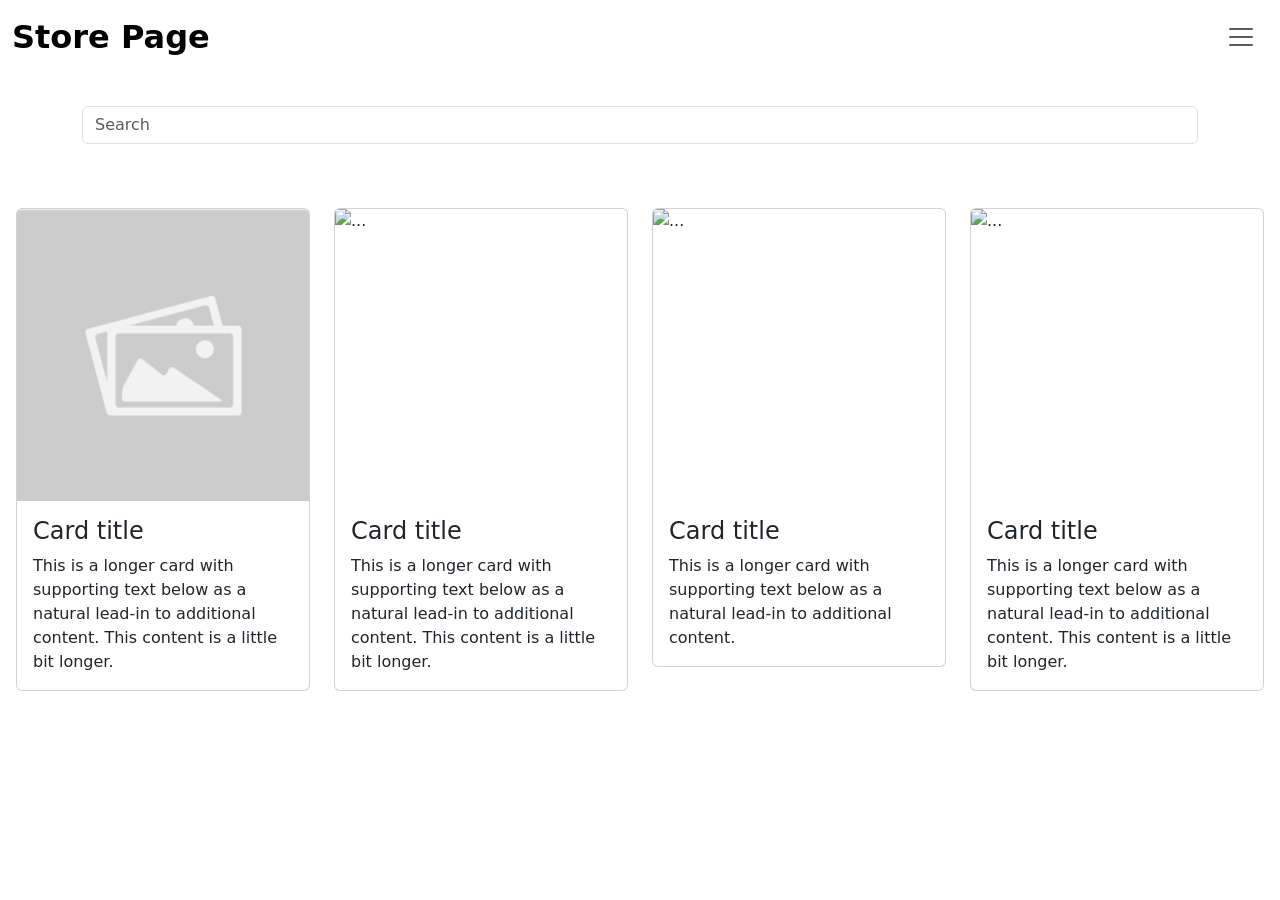
==== search.html @ 8807e026 "created frontend skeleton" ====
<!DOCTYPE html>
<html lang="en">

<head>
    <meta charset="UTF-8">
    <meta name="viewport" content="width=device-width, initial-scale=1.0">
    <title>Store Page</title>

    <!-- Bootstrap -->
    <link href="https://cdn.jsdelivr.net/npm/bootstrap@5.3.8/dist/css/bootstrap.min.css" rel="stylesheet"
        integrity="sha384-sRIl4kxILFvY47J16cr9ZwB07vP4J8+LH7qKQnuqkuIAvNWLzeN8tE5YBujZqJLB" crossorigin="anonymous">
    <!-- Styling -->
    <link href="styles/style.css" rel="stylesheet">
    <link href="styles/search.css" rel="stylesheet">
</head>

<body>
    <!-- navbar / header -->
    <nav class="navbar lg:navbar-expand bg-1 fg-2">
        <div class="container-fluid">
            <a class="navbar-brand" href="index.html" id="storeName">Store Page</a>
            <button class="btn-icon navbar-toggler" type="button" data-bs-toggle="drawer"
                data-bs-target="#navbarNavMenu" aria-controls="navbarNavMenu" aria-expanded="false"
                aria-label="Toggle navigation">
                <span class="navbar-toggler-icon" aria-hidden="true"></span>
            </button>
            <dialog class="drawer drawer-end" tabindex="-1" id="navbarNavMenu" aria-labelledby="navbarNavMenuLabel">
                <div class="drawer-header">
                    <h5 class="drawer-title" id="navbarNavMenuLabel">Menu</h5>
                    <button type="button" class="btn-close" data-bs-dismiss="drawer" aria-label="Close"></button>
                </div>
                <div class="drawer-body">
                    <ul class="navbar-nav">
                        <li class="nav-item">
                            <a class="nav-link active" aria-current="page" href="#">Home</a>
                        </li>
                        <li class="nav-item">
                            <a class="nav-link" href="#">Features</a>
                        </li>
                        <li class="nav-item">
                            <a class="nav-link" href="#">Pricing</a>
                        </li>
                        <li class="nav-item">
                            <button class="nav-link" type="button" data-bs-toggle="menu" aria-expanded="false">
                                Menu link
                            </button>
                            <div class="menu">
                                <a class="menu-item" href="#">Action</a>
                                <a class="menu-item" href="#">Another action</a>
                                <a class="menu-item" href="#">Something else here</a>
                            </div>
                        </li>
                    </ul>
                </div>
            </dialog>
        </div>
    </nav>

    <!-- search bar -->
    <div class="container" id="searchContainer">
        <div class="row">
            <div class="form-field">
                <input type="search" class="form-control" id="fieldText" placeholder="Search">
            </div>
        </div>
    </div>

    <!-- cards -->
    <div class="row g-4" id="cards-container">
        <div class="col col-6 col-sm-4 col-lg-3">
            <div class="card">
                <img src="[data-uri]" class="card-img-top" alt="...">
                <div class="card-body">
                    <h4 class="card-title">Card title</h4>
                    <p class="card-text">This is a longer card with supporting text below as a natural lead-in to
                        additional content. This content is a little bit longer.</p>
                </div>
            </div>
        </div>
        <div class="col col-6 col-sm-4 col-lg-3">
            <div class="card">
                <img src="https://encrypted-tbn0.gstatic.com/images?q=tbn:ANd9GcShrlhoZUPFN7jDh7IZB0v_zE_wIcwI7BEqWxffW8V86A&s=10" class="card-img-top" alt="...">
                <div class="card-body">
                    <h4 class="card-title">Card title</h4>
                    <p class="card-text">This is a longer card with supporting text below as a natural lead-in to
                        additional content. This content is a little bit longer.</p>
                </div>
            </div>
        </div>
        <div class="col col-6 col-sm-4 col-lg-3">
            <div class="card">
                <img src="https://encrypted-tbn0.gstatic.com/images?q=tbn:ANd9GcRi610N4OxeniCecCr4F5_M_e0DoukBvathpM-T-iT_sQ&s=10" class="card-img-top" alt="...">
                <div class="card-body">
                    <h4 class="card-title">Card title</h4>
                    <p class="card-text">This is a longer card with supporting text below as a natural lead-in to
                        additional content.</p>
                </div>
            </div>
        </div>
        <div class="col col-6 col-sm-4 col-lg-3">
            <div class="card">
                <img src="https://encrypted-tbn0.gstatic.com/images?q=tbn:ANd9GcQvW2jXorDcuGUNTFpAegqf0X6FfCi7FLF4WpZ4oyrwqA&s=10" class="card-img-top" alt="...">
                <div class="card-body">
                    <h4 class="card-title">Card title</h4>
                    <p class="card-text">This is a longer card with supporting text below as a natural lead-in to
                        additional content. This content is a little bit longer.</p>
                </div>
            </div>
        </div>
    </div>

    <!-- Bootstrap -->
    <script src="https://cdn.jsdelivr.net/npm/bootstrap@5.3.8/dist/js/bootstrap.bundle.min.js"
        integrity="sha384-FKyoEForCGlyvwx9Hj09JcYn3nv7wiPVlz7YYwJrWVcXK/BmnVDxM+D2scQbITxI"
        crossorigin="anonymous"></script>
</body>

</html>
---- styles/style.css ----
.btn-icon {
    border: none;
}

#searchContainer {
    margin-top: 2rem;
}

#storeName {
    font-size: 2rem;
    font-weight: bold;
}
---- styles/search.css ----
#cards-container .card-img {
  aspect-ratio: 4 / 3;
  width: 100%;
  object-fit: cover;
}

#searchContainer{
    margin-bottom: 3rem;
}

.card-img-top {
      aspect-ratio: 1 / 1;
  width: 100%;
  object-fit: cover;
}

#cards-container{
    padding: 1rem;    
}
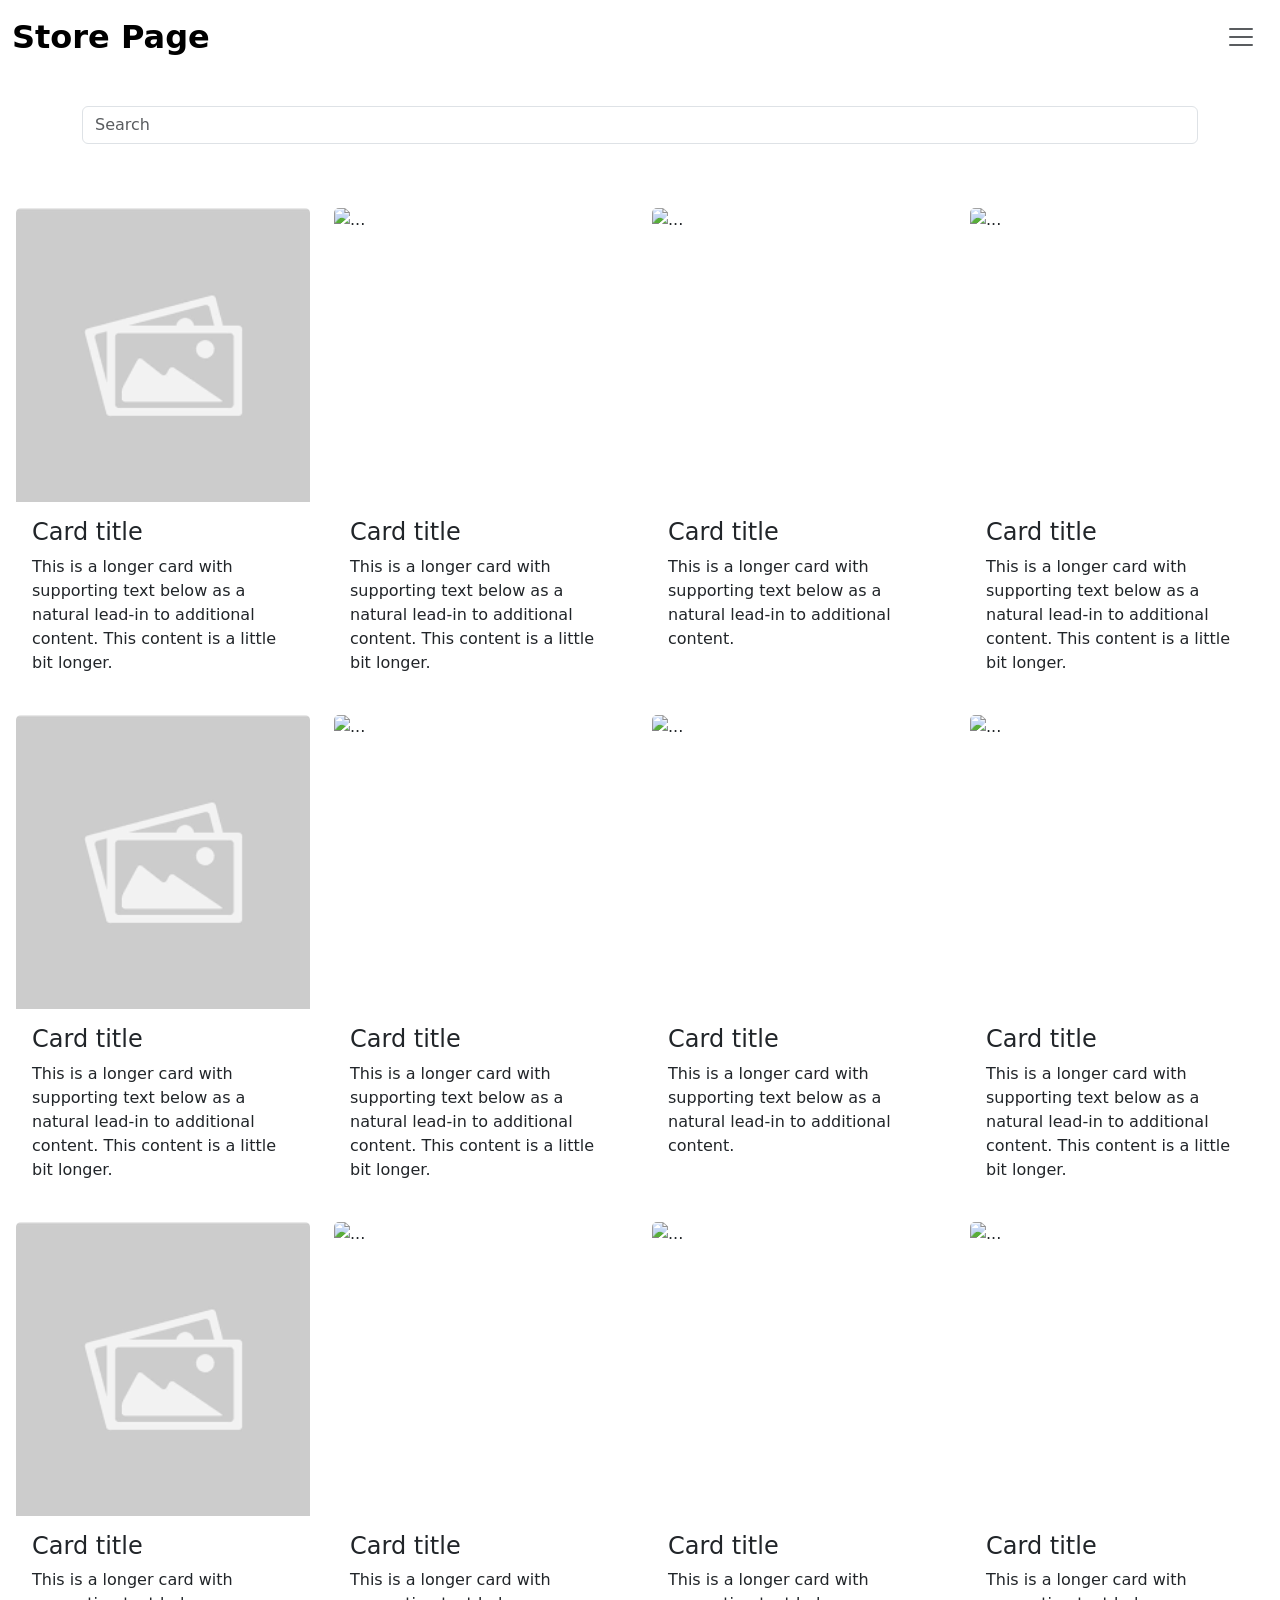
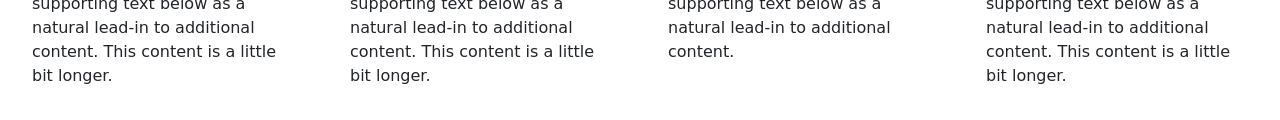
==== commit 00f96dac: "Added images" ====
--- a/search.html
+++ b/search.html
@@ -1,118 +1,309 @@
-<!DOCTYPE html>
+<!doctype html>
 <html lang="en">
-
-<head>
-    <meta charset="UTF-8">
-    <meta name="viewport" content="width=device-width, initial-scale=1.0">
+  <head>
+    <meta charset="UTF-8" />
+    <meta name="viewport" content="width=device-width, initial-scale=1.0" />
     <title>Store Page</title>
 
     <!-- Bootstrap -->
-    <link href="https://cdn.jsdelivr.net/npm/bootstrap@5.3.8/dist/css/bootstrap.min.css" rel="stylesheet"
-        integrity="sha384-sRIl4kxILFvY47J16cr9ZwB07vP4J8+LH7qKQnuqkuIAvNWLzeN8tE5YBujZqJLB" crossorigin="anonymous">
+    <link
+      href="https://cdn.jsdelivr.net/npm/bootstrap@5.3.8/dist/css/bootstrap.min.css"
+      rel="stylesheet"
+      integrity="sha384-sRIl4kxILFvY47J16cr9ZwB07vP4J8+LH7qKQnuqkuIAvNWLzeN8tE5YBujZqJLB"
+      crossorigin="anonymous"
+    />
     <!-- Styling -->
-    <link href="styles/style.css" rel="stylesheet">
-    <link href="styles/search.css" rel="stylesheet">
-</head>
-
-<body>
+    <link href="styles/style.css" rel="stylesheet" />
+    <link href="styles/search.css" rel="stylesheet" />
+  </head>
+
+  <body>
     <!-- navbar / header -->
     <nav class="navbar lg:navbar-expand bg-1 fg-2">
-        <div class="container-fluid">
-            <a class="navbar-brand" href="index.html" id="storeName">Store Page</a>
-            <button class="btn-icon navbar-toggler" type="button" data-bs-toggle="drawer"
-                data-bs-target="#navbarNavMenu" aria-controls="navbarNavMenu" aria-expanded="false"
-                aria-label="Toggle navigation">
-                <span class="navbar-toggler-icon" aria-hidden="true"></span>
-            </button>
-            <dialog class="drawer drawer-end" tabindex="-1" id="navbarNavMenu" aria-labelledby="navbarNavMenuLabel">
-                <div class="drawer-header">
-                    <h5 class="drawer-title" id="navbarNavMenuLabel">Menu</h5>
-                    <button type="button" class="btn-close" data-bs-dismiss="drawer" aria-label="Close"></button>
+      <div class="container-fluid">
+        <a class="navbar-brand" href="index.html" id="storeName">Store Page</a>
+        <button
+          class="btn-icon navbar-toggler"
+          type="button"
+          data-bs-toggle="drawer"
+          data-bs-target="#navbarNavMenu"
+          aria-controls="navbarNavMenu"
+          aria-expanded="false"
+          aria-label="Toggle navigation"
+        >
+          <span class="navbar-toggler-icon" aria-hidden="true"></span>
+        </button>
+        <dialog
+          class="drawer drawer-end"
+          tabindex="-1"
+          id="navbarNavMenu"
+          aria-labelledby="navbarNavMenuLabel"
+        >
+          <div class="drawer-header">
+            <h5 class="drawer-title" id="navbarNavMenuLabel">Menu</h5>
+            <button
+              type="button"
+              class="btn-close"
+              data-bs-dismiss="drawer"
+              aria-label="Close"
+            ></button>
+          </div>
+          <div class="drawer-body">
+            <ul class="navbar-nav">
+              <li class="nav-item">
+                <a class="nav-link active" aria-current="page" href="#">Home</a>
+              </li>
+              <li class="nav-item">
+                <a class="nav-link" href="#">Features</a>
+              </li>
+              <li class="nav-item">
+                <a class="nav-link" href="#">Pricing</a>
+              </li>
+              <li class="nav-item">
+                <button
+                  class="nav-link"
+                  type="button"
+                  data-bs-toggle="menu"
+                  aria-expanded="false"
+                >
+                  Menu link
+                </button>
+                <div class="menu">
+                  <a class="menu-item" href="#">Action</a>
+                  <a class="menu-item" href="#">Another action</a>
+                  <a class="menu-item" href="#">Something else here</a>
                 </div>
-                <div class="drawer-body">
-                    <ul class="navbar-nav">
-                        <li class="nav-item">
-                            <a class="nav-link active" aria-current="page" href="#">Home</a>
-                        </li>
-                        <li class="nav-item">
-                            <a class="nav-link" href="#">Features</a>
-                        </li>
-                        <li class="nav-item">
-                            <a class="nav-link" href="#">Pricing</a>
-                        </li>
-                        <li class="nav-item">
-                            <button class="nav-link" type="button" data-bs-toggle="menu" aria-expanded="false">
-                                Menu link
-                            </button>
-                            <div class="menu">
-                                <a class="menu-item" href="#">Action</a>
-                                <a class="menu-item" href="#">Another action</a>
-                                <a class="menu-item" href="#">Something else here</a>
-                            </div>
-                        </li>
-                    </ul>
-                </div>
-            </dialog>
-        </div>
+              </li>
+            </ul>
+          </div>
+        </dialog>
+      </div>
     </nav>
 
     <!-- search bar -->
     <div class="container" id="searchContainer">
-        <div class="row">
-            <div class="form-field">
-                <input type="search" class="form-control" id="fieldText" placeholder="Search">
-            </div>
-        </div>
+      <div class="row">
+        <div class="form-field">
+          <input
+            type="search"
+            class="form-control"
+            id="fieldText"
+            placeholder="Search"
+          />
+        </div>
+      </div>
     </div>
 
     <!-- cards -->
     <div class="row g-4" id="cards-container">
-        <div class="col col-6 col-sm-4 col-lg-3">
-            <div class="card">
-                <img src="[data-uri]" class="card-img-top" alt="...">
-                <div class="card-body">
-                    <h4 class="card-title">Card title</h4>
-                    <p class="card-text">This is a longer card with supporting text below as a natural lead-in to
-                        additional content. This content is a little bit longer.</p>
-                </div>
-            </div>
-        </div>
-        <div class="col col-6 col-sm-4 col-lg-3">
-            <div class="card">
-                <img src="https://encrypted-tbn0.gstatic.com/images?q=tbn:ANd9GcShrlhoZUPFN7jDh7IZB0v_zE_wIcwI7BEqWxffW8V86A&s=10" class="card-img-top" alt="...">
-                <div class="card-body">
-                    <h4 class="card-title">Card title</h4>
-                    <p class="card-text">This is a longer card with supporting text below as a natural lead-in to
-                        additional content. This content is a little bit longer.</p>
-                </div>
-            </div>
-        </div>
-        <div class="col col-6 col-sm-4 col-lg-3">
-            <div class="card">
-                <img src="https://encrypted-tbn0.gstatic.com/images?q=tbn:ANd9GcRi610N4OxeniCecCr4F5_M_e0DoukBvathpM-T-iT_sQ&s=10" class="card-img-top" alt="...">
-                <div class="card-body">
-                    <h4 class="card-title">Card title</h4>
-                    <p class="card-text">This is a longer card with supporting text below as a natural lead-in to
-                        additional content.</p>
-                </div>
-            </div>
-        </div>
-        <div class="col col-6 col-sm-4 col-lg-3">
-            <div class="card">
-                <img src="https://encrypted-tbn0.gstatic.com/images?q=tbn:ANd9GcQvW2jXorDcuGUNTFpAegqf0X6FfCi7FLF4WpZ4oyrwqA&s=10" class="card-img-top" alt="...">
-                <div class="card-body">
-                    <h4 class="card-title">Card title</h4>
-                    <p class="card-text">This is a longer card with supporting text below as a natural lead-in to
-                        additional content. This content is a little bit longer.</p>
-                </div>
-            </div>
-        </div>
+      <div class="col col-12 col-sm-6 col-lg-4 col-xl-3 col-xxl-2">
+        <div class="card">
+          <img
+            src="[data-uri]"
+            class="card-img-top"
+            alt="..."
+          />
+          <div class="card-body">
+            <h4 class="card-title">Card title</h4>
+            <p class="card-text">
+              This is a longer card with supporting text below as a natural
+              lead-in to additional content. This content is a little bit
+              longer.
+            </p>
+          </div>
+        </div>
+      </div>
+      <div class="col col-12 col-sm-6 col-lg-4 col-xl-3 col-xxl-2">
+        <div class="card">
+          <img
+            src="https://encrypted-tbn0.gstatic.com/images?q=tbn:ANd9GcShrlhoZUPFN7jDh7IZB0v_zE_wIcwI7BEqWxffW8V86A&s=10"
+            class="card-img-top"
+            alt="..."
+          />
+          <div class="card-body">
+            <h4 class="card-title">Card title</h4>
+            <p class="card-text">
+              This is a longer card with supporting text below as a natural
+              lead-in to additional content. This content is a little bit
+              longer.
+            </p>
+          </div>
+        </div>
+      </div>
+      <div class="col col-12 col-sm-6 col-lg-4 col-xl-3 col-xxl-2">
+        <div class="card">
+          <img
+            src="https://encrypted-tbn0.gstatic.com/images?q=tbn:ANd9GcRi610N4OxeniCecCr4F5_M_e0DoukBvathpM-T-iT_sQ&s=10"
+            class="card-img-top"
+            alt="..."
+          />
+          <div class="card-body">
+            <h4 class="card-title">Card title</h4>
+            <p class="card-text">
+              This is a longer card with supporting text below as a natural
+              lead-in to additional content.
+            </p>
+          </div>
+        </div>
+      </div>
+      <div class="col col-12 col-sm-6 col-lg-4 col-xl-3 col-xxl-2">
+        <div class="card">
+          <img
+            src="https://encrypted-tbn0.gstatic.com/images?q=tbn:ANd9GcQvW2jXorDcuGUNTFpAegqf0X6FfCi7FLF4WpZ4oyrwqA&s=10"
+            class="card-img-top"
+            alt="..."
+          />
+          <div class="card-body">
+            <h4 class="card-title">Card title</h4>
+            <p class="card-text">
+              This is a longer card with supporting text below as a natural
+              lead-in to additional content. This content is a little bit
+              longer.
+            </p>
+          </div>
+        </div>
+      </div>
+      <div class="col col-12 col-sm-6 col-lg-4 col-xl-3 col-xxl-2">
+        <div class="card">
+          <img
+            src="[data-uri]"
+            class="card-img-top"
+            alt="..."
+          />
+          <div class="card-body">
+            <h4 class="card-title">Card title</h4>
+            <p class="card-text">
+              This is a longer card with supporting text below as a natural
+              lead-in to additional content. This content is a little bit
+              longer.
+            </p>
+          </div>
+        </div>
+      </div>
+      <div class="col col-12 col-sm-6 col-lg-4 col-xl-3 col-xxl-2">
+        <div class="card">
+          <img
+            src="https://encrypted-tbn0.gstatic.com/images?q=tbn:ANd9GcShrlhoZUPFN7jDh7IZB0v_zE_wIcwI7BEqWxffW8V86A&s=10"
+            class="card-img-top"
+            alt="..."
+          />
+          <div class="card-body">
+            <h4 class="card-title">Card title</h4>
+            <p class="card-text">
+              This is a longer card with supporting text below as a natural
+              lead-in to additional content. This content is a little bit
+              longer.
+            </p>
+          </div>
+        </div>
+      </div>
+      <div class="col col-12 col-sm-6 col-lg-4 col-xl-3 col-xxl-2">
+        <div class="card">
+          <img
+            src="https://encrypted-tbn0.gstatic.com/images?q=tbn:ANd9GcRi610N4OxeniCecCr4F5_M_e0DoukBvathpM-T-iT_sQ&s=10"
+            class="card-img-top"
+            alt="..."
+          />
+          <div class="card-body">
+            <h4 class="card-title">Card title</h4>
+            <p class="card-text">
+              This is a longer card with supporting text below as a natural
+              lead-in to additional content.
+            </p>
+          </div>
+        </div>
+      </div>
+      <div class="col col-12 col-sm-6 col-lg-4 col-xl-3 col-xxl-2">
+        <div class="card">
+          <img
+            src="https://encrypted-tbn0.gstatic.com/images?q=tbn:ANd9GcQvW2jXorDcuGUNTFpAegqf0X6FfCi7FLF4WpZ4oyrwqA&s=10"
+            class="card-img-top"
+            alt="..."
+          />
+          <div class="card-body">
+            <h4 class="card-title">Card title</h4>
+            <p class="card-text">
+              This is a longer card with supporting text below as a natural
+              lead-in to additional content. This content is a little bit
+              longer.
+            </p>
+          </div>
+        </div>
+      </div>
+      <div class="col col-12 col-sm-6 col-lg-4 col-xl-3 col-xxl-2">
+        <div class="card">
+          <img
+            src="[data-uri]"
+            class="card-img-top"
+            alt="..."
+          />
+          <div class="card-body">
+            <h4 class="card-title">Card title</h4>
+            <p class="card-text">
+              This is a longer card with supporting text below as a natural
+              lead-in to additional content. This content is a little bit
+              longer.
+            </p>
+          </div>
+        </div>
+      </div>
+      <div class="col col-12 col-sm-6 col-lg-4 col-xl-3 col-xxl-2">
+        <div class="card">
+          <img
+            src="https://encrypted-tbn0.gstatic.com/images?q=tbn:ANd9GcShrlhoZUPFN7jDh7IZB0v_zE_wIcwI7BEqWxffW8V86A&s=10"
+            class="card-img-top"
+            alt="..."
+          />
+          <div class="card-body">
+            <h4 class="card-title">Card title</h4>
+            <p class="card-text">
+              This is a longer card with supporting text below as a natural
+              lead-in to additional content. This content is a little bit
+              longer.
+            </p>
+          </div>
+        </div>
+      </div>
+      <div class="col col-12 col-sm-6 col-lg-4 col-xl-3 col-xxl-2">
+        <div class="card">
+          <img
+            src="https://encrypted-tbn0.gstatic.com/images?q=tbn:ANd9GcRi610N4OxeniCecCr4F5_M_e0DoukBvathpM-T-iT_sQ&s=10"
+            class="card-img-top"
+            alt="..."
+          />
+          <div class="card-body">
+            <h4 class="card-title">Card title</h4>
+            <p class="card-text">
+              This is a longer card with supporting text below as a natural
+              lead-in to additional content.
+            </p>
+          </div>
+        </div>
+      </div>
+      <div class="col col-12 col-sm-6 col-lg-4 col-xl-3 col-xxl-2">
+        <div class="card">
+          <img
+            src="https://encrypted-tbn0.gstatic.com/images?q=tbn:ANd9GcQvW2jXorDcuGUNTFpAegqf0X6FfCi7FLF4WpZ4oyrwqA&s=10"
+            class="card-img-top"
+            alt="..."
+          />
+          <div class="card-body">
+            <h4 class="card-title">Card title</h4>
+            <p class="card-text">
+              This is a longer card with supporting text below as a natural
+              lead-in to additional content. This content is a little bit
+              longer.
+            </p>
+          </div>
+        </div>
+      </div>
     </div>
 
     <!-- Bootstrap -->
-    <script src="https://cdn.jsdelivr.net/npm/bootstrap@5.3.8/dist/js/bootstrap.bundle.min.js"
-        integrity="sha384-FKyoEForCGlyvwx9Hj09JcYn3nv7wiPVlz7YYwJrWVcXK/BmnVDxM+D2scQbITxI"
-        crossorigin="anonymous"></script>
-</body>
-
-</html>+    <script
+      src="https://cdn.jsdelivr.net/npm/bootstrap@5.3.8/dist/js/bootstrap.bundle.min.js"
+      integrity="sha384-FKyoEForCGlyvwx9Hj09JcYn3nv7wiPVlz7YYwJrWVcXK/BmnVDxM+D2scQbITxI"
+      crossorigin="anonymous"
+    ></script>
+  </body>
+</html>
--- a/styles/style.css
+++ b/styles/style.css
@@ -9,4 +9,8 @@
 #storeName {
     font-size: 2rem;
     font-weight: bold;
+}
+
+.card {
+    border: none;
 }
--- a/styles/search.css
+++ b/styles/search.css
@@ -4,16 +4,20 @@
   object-fit: cover;
 }
 
-#searchContainer{
-    margin-bottom: 3rem;
+#searchContainer {
+  margin-bottom: 3rem;
 }
 
 .card-img-top {
-      aspect-ratio: 1 / 1;
+  aspect-ratio: 1 / 1;
   width: 100%;
   object-fit: cover;
 }
 
-#cards-container{
-    padding: 1rem;    
-}+#cards-container {
+  padding: 1rem;
+}
+
+.card {
+  height: 100%;
+}
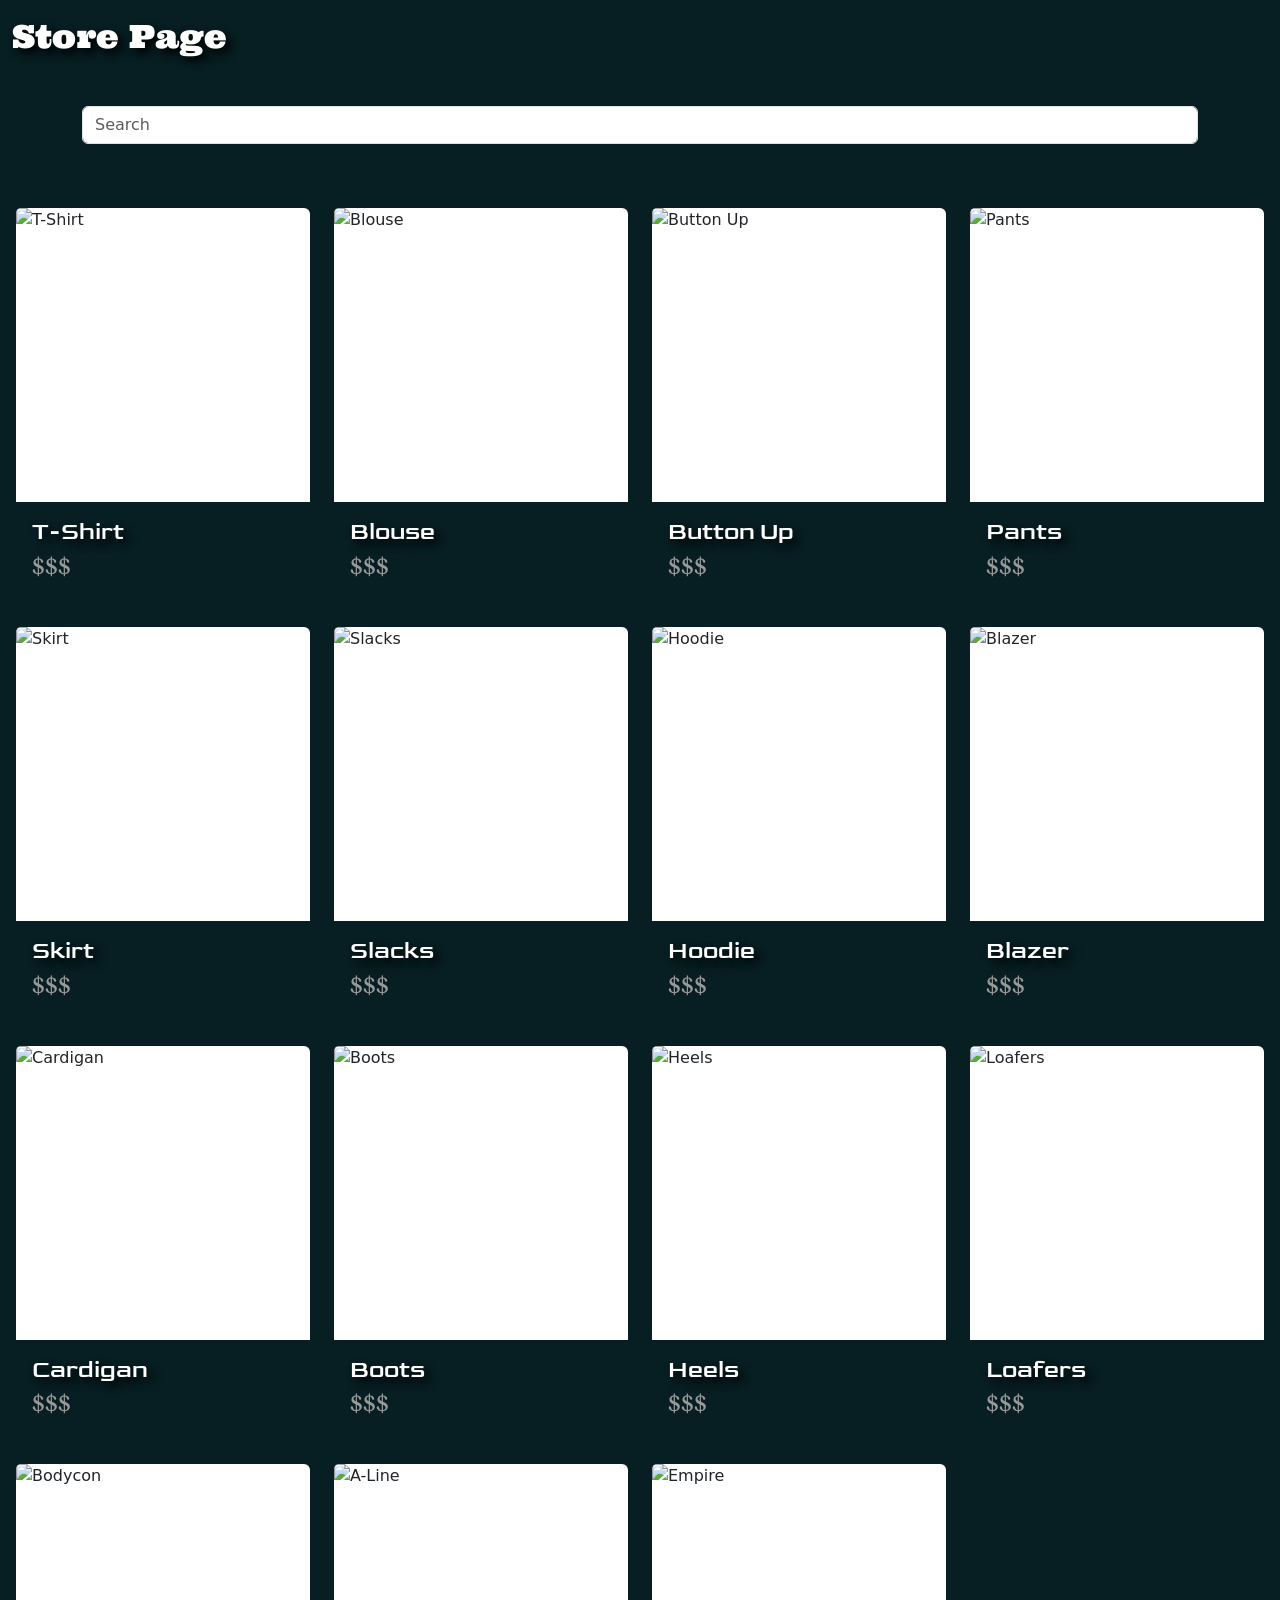
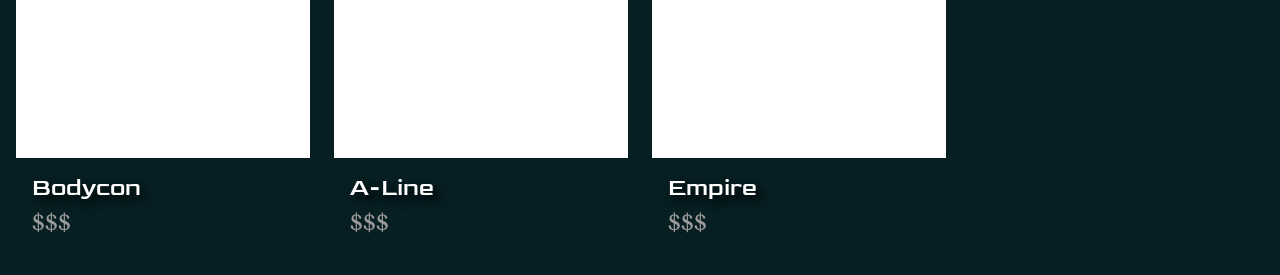
==== commit 47366e9a: "added all pictures, added color" ====
--- a/search.html
+++ b/search.html
@@ -1,28 +1,25 @@
 <!doctype html>
 <html lang="en">
-  <head>
-    <meta charset="UTF-8" />
-    <meta name="viewport" content="width=device-width, initial-scale=1.0" />
-    <title>Store Page</title>
-
-    <!-- Bootstrap -->
-    <link
-      href="https://cdn.jsdelivr.net/npm/bootstrap@5.3.8/dist/css/bootstrap.min.css"
-      rel="stylesheet"
-      integrity="sha384-sRIl4kxILFvY47J16cr9ZwB07vP4J8+LH7qKQnuqkuIAvNWLzeN8tE5YBujZqJLB"
-      crossorigin="anonymous"
-    />
-    <!-- Styling -->
-    <link href="styles/style.css" rel="stylesheet" />
-    <link href="styles/search.css" rel="stylesheet" />
-  </head>
-
-  <body>
-    <!-- navbar / header -->
+
+<head>
+  <meta charset="UTF-8" />
+  <meta name="viewport" content="width=device-width, initial-scale=1.0" />
+  <title>Store Page</title>
+
+  <!-- Bootstrap -->
+  <link href="https://cdn.jsdelivr.net/npm/bootstrap@5.3.8/dist/css/bootstrap.min.css" rel="stylesheet"
+    integrity="sha384-sRIl4kxILFvY47J16cr9ZwB07vP4J8+LH7qKQnuqkuIAvNWLzeN8tE5YBujZqJLB" crossorigin="anonymous" />
+  <!-- Styling -->
+  <link href="styles/style.css" rel="stylesheet" />
+  <link href="styles/search.css" rel="stylesheet" />
+</head>
+
+<body>
+  <!-- navbar / header -->
     <nav class="navbar lg:navbar-expand bg-1 fg-2">
       <div class="container-fluid">
         <a class="navbar-brand" href="index.html" id="storeName">Store Page</a>
-        <button
+        <!-- <button
           class="btn-icon navbar-toggler"
           type="button"
           data-bs-toggle="drawer"
@@ -77,233 +74,206 @@
             </ul>
           </div>
         </dialog>
-      </div>
+      </div> -->
     </nav>
 
-    <!-- search bar -->
-    <div class="container" id="searchContainer">
-      <div class="row">
-        <div class="form-field">
-          <input
-            type="search"
-            class="form-control"
-            id="fieldText"
-            placeholder="Search"
-          />
-        </div>
-      </div>
-    </div>
-
-    <!-- cards -->
-    <div class="row g-4" id="cards-container">
-      <div class="col col-12 col-sm-6 col-lg-4 col-xl-3 col-xxl-2">
-        <div class="card">
-          <img
-            src="[data-uri]"
-            class="card-img-top"
-            alt="..."
-          />
-          <div class="card-body">
-            <h4 class="card-title">Card title</h4>
-            <p class="card-text">
-              This is a longer card with supporting text below as a natural
-              lead-in to additional content. This content is a little bit
-              longer.
-            </p>
-          </div>
-        </div>
-      </div>
-      <div class="col col-12 col-sm-6 col-lg-4 col-xl-3 col-xxl-2">
-        <div class="card">
-          <img
-            src="https://encrypted-tbn0.gstatic.com/images?q=tbn:ANd9GcShrlhoZUPFN7jDh7IZB0v_zE_wIcwI7BEqWxffW8V86A&s=10"
-            class="card-img-top"
-            alt="..."
-          />
-          <div class="card-body">
-            <h4 class="card-title">Card title</h4>
-            <p class="card-text">
-              This is a longer card with supporting text below as a natural
-              lead-in to additional content. This content is a little bit
-              longer.
-            </p>
-          </div>
-        </div>
-      </div>
-      <div class="col col-12 col-sm-6 col-lg-4 col-xl-3 col-xxl-2">
-        <div class="card">
-          <img
-            src="https://encrypted-tbn0.gstatic.com/images?q=tbn:ANd9GcRi610N4OxeniCecCr4F5_M_e0DoukBvathpM-T-iT_sQ&s=10"
-            class="card-img-top"
-            alt="..."
-          />
-          <div class="card-body">
-            <h4 class="card-title">Card title</h4>
-            <p class="card-text">
-              This is a longer card with supporting text below as a natural
-              lead-in to additional content.
-            </p>
-          </div>
-        </div>
-      </div>
-      <div class="col col-12 col-sm-6 col-lg-4 col-xl-3 col-xxl-2">
-        <div class="card">
-          <img
-            src="https://encrypted-tbn0.gstatic.com/images?q=tbn:ANd9GcQvW2jXorDcuGUNTFpAegqf0X6FfCi7FLF4WpZ4oyrwqA&s=10"
-            class="card-img-top"
-            alt="..."
-          />
-          <div class="card-body">
-            <h4 class="card-title">Card title</h4>
-            <p class="card-text">
-              This is a longer card with supporting text below as a natural
-              lead-in to additional content. This content is a little bit
-              longer.
-            </p>
-          </div>
-        </div>
-      </div>
-      <div class="col col-12 col-sm-6 col-lg-4 col-xl-3 col-xxl-2">
-        <div class="card">
-          <img
-            src="[data-uri]"
-            class="card-img-top"
-            alt="..."
-          />
-          <div class="card-body">
-            <h4 class="card-title">Card title</h4>
-            <p class="card-text">
-              This is a longer card with supporting text below as a natural
-              lead-in to additional content. This content is a little bit
-              longer.
-            </p>
-          </div>
-        </div>
-      </div>
-      <div class="col col-12 col-sm-6 col-lg-4 col-xl-3 col-xxl-2">
-        <div class="card">
-          <img
-            src="https://encrypted-tbn0.gstatic.com/images?q=tbn:ANd9GcShrlhoZUPFN7jDh7IZB0v_zE_wIcwI7BEqWxffW8V86A&s=10"
-            class="card-img-top"
-            alt="..."
-          />
-          <div class="card-body">
-            <h4 class="card-title">Card title</h4>
-            <p class="card-text">
-              This is a longer card with supporting text below as a natural
-              lead-in to additional content. This content is a little bit
-              longer.
-            </p>
-          </div>
-        </div>
-      </div>
-      <div class="col col-12 col-sm-6 col-lg-4 col-xl-3 col-xxl-2">
-        <div class="card">
-          <img
-            src="https://encrypted-tbn0.gstatic.com/images?q=tbn:ANd9GcRi610N4OxeniCecCr4F5_M_e0DoukBvathpM-T-iT_sQ&s=10"
-            class="card-img-top"
-            alt="..."
-          />
-          <div class="card-body">
-            <h4 class="card-title">Card title</h4>
-            <p class="card-text">
-              This is a longer card with supporting text below as a natural
-              lead-in to additional content.
-            </p>
-          </div>
-        </div>
-      </div>
-      <div class="col col-12 col-sm-6 col-lg-4 col-xl-3 col-xxl-2">
-        <div class="card">
-          <img
-            src="https://encrypted-tbn0.gstatic.com/images?q=tbn:ANd9GcQvW2jXorDcuGUNTFpAegqf0X6FfCi7FLF4WpZ4oyrwqA&s=10"
-            class="card-img-top"
-            alt="..."
-          />
-          <div class="card-body">
-            <h4 class="card-title">Card title</h4>
-            <p class="card-text">
-              This is a longer card with supporting text below as a natural
-              lead-in to additional content. This content is a little bit
-              longer.
-            </p>
-          </div>
-        </div>
-      </div>
-      <div class="col col-12 col-sm-6 col-lg-4 col-xl-3 col-xxl-2">
-        <div class="card">
-          <img
-            src="[data-uri]"
-            class="card-img-top"
-            alt="..."
-          />
-          <div class="card-body">
-            <h4 class="card-title">Card title</h4>
-            <p class="card-text">
-              This is a longer card with supporting text below as a natural
-              lead-in to additional content. This content is a little bit
-              longer.
-            </p>
-          </div>
-        </div>
-      </div>
-      <div class="col col-12 col-sm-6 col-lg-4 col-xl-3 col-xxl-2">
-        <div class="card">
-          <img
-            src="https://encrypted-tbn0.gstatic.com/images?q=tbn:ANd9GcShrlhoZUPFN7jDh7IZB0v_zE_wIcwI7BEqWxffW8V86A&s=10"
-            class="card-img-top"
-            alt="..."
-          />
-          <div class="card-body">
-            <h4 class="card-title">Card title</h4>
-            <p class="card-text">
-              This is a longer card with supporting text below as a natural
-              lead-in to additional content. This content is a little bit
-              longer.
-            </p>
-          </div>
-        </div>
-      </div>
-      <div class="col col-12 col-sm-6 col-lg-4 col-xl-3 col-xxl-2">
-        <div class="card">
-          <img
-            src="https://encrypted-tbn0.gstatic.com/images?q=tbn:ANd9GcRi610N4OxeniCecCr4F5_M_e0DoukBvathpM-T-iT_sQ&s=10"
-            class="card-img-top"
-            alt="..."
-          />
-          <div class="card-body">
-            <h4 class="card-title">Card title</h4>
-            <p class="card-text">
-              This is a longer card with supporting text below as a natural
-              lead-in to additional content.
-            </p>
-          </div>
-        </div>
-      </div>
-      <div class="col col-12 col-sm-6 col-lg-4 col-xl-3 col-xxl-2">
-        <div class="card">
-          <img
-            src="https://encrypted-tbn0.gstatic.com/images?q=tbn:ANd9GcQvW2jXorDcuGUNTFpAegqf0X6FfCi7FLF4WpZ4oyrwqA&s=10"
-            class="card-img-top"
-            alt="..."
-          />
-          <div class="card-body">
-            <h4 class="card-title">Card title</h4>
-            <p class="card-text">
-              This is a longer card with supporting text below as a natural
-              lead-in to additional content. This content is a little bit
-              longer.
-            </p>
-          </div>
-        </div>
-      </div>
-    </div>
-
-    <!-- Bootstrap -->
-    <script
-      src="https://cdn.jsdelivr.net/npm/bootstrap@5.3.8/dist/js/bootstrap.bundle.min.js"
-      integrity="sha384-FKyoEForCGlyvwx9Hj09JcYn3nv7wiPVlz7YYwJrWVcXK/BmnVDxM+D2scQbITxI"
-      crossorigin="anonymous"
-    ></script>
-  </body>
-</html>
+  <!-- search bar -->
+  <div class="container" id="searchContainer">
+    <div class="row">
+      <div class="form-field">
+        <input type="search" class="form-control" id="fieldText" placeholder="Search" />
+      </div>
+    </div>
+  </div>
+
+  <!-- cards -->
+  <div class="row g-4" id="cards-container">
+    <div class="col col-12 col-sm-6 col-lg-4 col-xl-3">
+      <!-- Tshirt -->
+      <div class="card">
+        <img
+          src="https://plus.unsplash.com/premium_photo-1688497831040-753ea826d174?w=500&auto=format&fit=crop&q=60&ixlib=rb-4.1.0&ixid=NHwxMjA3fDA%3D"
+          class="card-img-top" alt="T-Shirt" />
+        <div class="card-body">
+          <h4 class="card-title">T-Shirt</h4>
+          <h5>$$$</h5>
+        </div>
+      </div>
+    </div>
+    <!-- Blouse -->
+    <div class="col col-12 col-sm-6 col-lg-4 col-xl-3">
+      <div class="card">
+        <img
+          src="https://images.unsplash.com/photo-1779153996913-fc2565ed7e14?w=500&auto=format&fit=crop&q=60&ixlib=rb-4.1.0&ixid=NHwxMjA3fDA%3D"
+          class="card-img-top" alt="Blouse" />
+        <div class="card-body">
+          <h4 class="card-title">Blouse</h4>
+          <h5>$$$</h5>
+        </div>
+      </div>
+    </div>
+    <!-- button up -->
+    <div class="col col-12 col-sm-6 col-lg-4 col-xl-3">
+      <div class="card">
+        <img
+          src="https://plus.unsplash.com/premium_photo-1691367279376-624618a5aac9?w=500&auto=format&fit=crop&q=60&ixlib=rb-4.1.0&ixid=NHwxMjA3fDA%3D"
+          class="card-img-top" alt="Button Up" />
+        <div class="card-body">
+          <h4 class="card-title">Button Up</h4>
+          <h5>$$$</h5>
+        </div>
+      </div>
+    </div>
+    <!-- pants -->
+    <div class="col col-12 col-sm-6 col-lg-4 col-xl-3">
+      <div class="card">
+        <img
+          src="https://plus.unsplash.com/premium_photo-1721692831256-c74f73d120d0?w=500&auto=format&fit=crop&q=60&ixlib=rb-4.1.0&ixid=NHwxMjA3fDA%3D"
+          class="card-img-top" alt="Pants" />
+        <div class="card-body">
+          <h4 class="card-title">Pants</h4>
+          <h5>$$$</h5>
+        </div>
+      </div>
+    </div>
+    <!-- skirt -->
+    <div class="col col-12 col-sm-6 col-lg-4 col-xl-3">
+      <div class="card">
+        <img
+          src="https://images.unsplash.com/photo-1627660561449-1b8381504c88?w=500&auto=format&fit=crop&q=60&ixlib=rb-4.1.0&ixid=NHwxMjA3fDA%3D"
+          class="card-img-top" alt="Skirt" />
+        <div class="card-body">
+          <h4 class="card-title">Skirt</h4>
+          <h5>$$$</h5>
+        </div>
+      </div>
+    </div>
+    <!-- slacks -->
+    <div class="col col-12 col-sm-6 col-lg-4 col-xl-3">
+      <div class="card">
+        <img
+          src="https://images.unsplash.com/photo-1678274342617-09c13eefab9f?w=500&auto=format&fit=crop&q=60&ixlib=rb-4.1.0&ixid=NHwxMjA3fDA%3D"
+          class="card-img-top" alt="Slacks" />
+        <div class="card-body">
+          <h4 class="card-title">Slacks</h4>
+          <h5>$$$</h5>
+        </div>
+      </div>
+    </div>
+    <!-- hoodie -->
+    <div class="col col-12 col-sm-6 col-lg-4 col-xl-3">
+      <div class="card">
+        <img
+          src="https://images.unsplash.com/photo-1772437144699-920e8d05e471?w=500&auto=format&fit=crop&q=60&ixlib=rb-4.1.0&ixid=NHwxMjA3fDA%3D"
+          class="card-img-top" alt="Hoodie" />
+        <div class="card-body">
+          <h4 class="card-title">Hoodie</h4>
+          <h5>$$$</h5>
+        </div>
+      </div>
+    </div>
+    <!-- blazer -->
+    <div class="col col-12 col-sm-6 col-lg-4 col-xl-3">
+      <div class="card">
+        <img
+          src="https://images.unsplash.com/photo-1588189408846-30ad110a0f4c?w=500&auto=format&fit=crop&q=60&ixlib=rb-4.1.0&ixid=NHwxMjA3fDA%3D"
+          class="card-img-top" alt="Blazer" />
+        <div class="card-body">
+          <h4 class="card-title">Blazer</h4>
+          <h5>$$$</h5>
+        </div>
+      </div>
+    </div>
+    <!-- cardigan -->
+    <div class="col col-12 col-sm-6 col-lg-4 col-xl-3">
+      <div class="card">
+        <img
+          src="https://images.unsplash.com/photo-1778661327316-a056b0e4df62?w=500&auto=format&fit=crop&q=60&ixlib=rb-4.1.0&ixid=NHwxMjA3fDA%3D"
+          class="card-img-top" alt="Cardigan" />
+        <div class="card-body">
+          <h4 class="card-title">Cardigan</h4>
+          <h5>$$$</h5>
+        </div>
+      </div>
+    </div>
+    <!-- boots -->
+    <div class="col col-12 col-sm-6 col-lg-4 col-xl-3">
+      <div class="card">
+        <img
+          src="https://images.unsplash.com/photo-1698234912698-0cb48c13eee4?w=500&auto=format&fit=crop&q=60&ixlib=rb-4.1.0&ixid=NHwxMjA3fDA%3D"
+          class="card-img-top" alt="Boots" />
+        <div class="card-body">
+          <h4 class="card-title">Boots</h4>
+          <h5>$$$</h5>
+        </div>
+      </div>
+    </div>
+    <!-- heels -->
+    <div class="col col-12 col-sm-6 col-lg-4 col-xl-3">
+      <div class="card">
+        <img
+          src="https://images.unsplash.com/photo-1784821926058-a1a8270a3f7d?w=500&auto=format&fit=crop&q=60&ixlib=rb-4.1.0&ixid=NHwxMjA3fDA%3D"
+          class="card-img-top" alt="Heels" />
+        <div class="card-body">
+          <h4 class="card-title">Heels</h4>
+          <h5>$$$</h5>
+        </div>
+      </div>
+    </div>
+    <!-- loafers -->
+    <div class="col col-12 col-sm-6 col-lg-4 col-xl-3">
+      <div class="card">
+        <img
+          src="https://images.unsplash.com/photo-1615979474401-8a6a344de5bd?w=500&auto=format&fit=crop&q=60&ixlib=rb-4.1.0&ixid=NHwxMjA3fDA%3D"
+          class="card-img-top" alt="Loafers" />
+        <div class="card-body">
+          <h4 class="card-title">Loafers</h4>
+          <h5>$$$</h5>
+        </div>
+      </div>
+    </div>
+    <!-- bodycon -->
+    <div class="col col-12 col-sm-6 col-lg-4 col-xl-3">
+      <div class="card">
+        <img
+          src="https://images.unsplash.com/photo-1571945706570-9a66211921de?w=500&auto=format&fit=crop&q=60&ixlib=rb-4.1.0&ixid=NHwxMjA3fDA%3D"
+          class="card-img-top" alt="Bodycon" />
+        <div class="card-body">
+          <h4 class="card-title">Bodycon</h4>
+          <h5>$$$</h5>
+        </div>
+      </div>
+    </div>
+    <!-- aline -->
+    <div class="col col-12 col-sm-6 col-lg-4 col-xl-3">
+      <div class="card">
+        <img
+          src="https://images.unsplash.com/photo-1596703343516-57c8fe6282d7?w=500&auto=format&fit=crop&q=60&ixlib=rb-4.1.0&ixid=NHwxMjA3fDA%3D"
+          class="card-img-top" alt="A-Line" />
+        <div class="card-body">
+          <h4 class="card-title">A-Line</h4>
+          <h5>$$$</h5>
+        </div>
+      </div>
+    </div>
+    <!-- empire -->
+    <div class="col col-12 col-sm-6 col-lg-4 col-xl-3">
+      <div class="card">
+        <img
+          src="https://images.unsplash.com/photo-1778695939831-337fb7202b9e?w=500&auto=format&fit=crop&q=60&ixlib=rb-4.1.0&ixid=NHwxMjA3fDA%3D"
+          class="card-img-top" alt="Empire" />
+        <div class="card-body">
+          <h4 class="card-title">Empire</h4>
+          <h5>$$$</h5>
+        </div>
+      </div>
+    </div>
+  </div>
+
+  <!-- Bootstrap -->
+  <script src="https://cdn.jsdelivr.net/npm/bootstrap@5.3.8/dist/js/bootstrap.bundle.min.js"
+    integrity="sha384-FKyoEForCGlyvwx9Hj09JcYn3nv7wiPVlz7YYwJrWVcXK/BmnVDxM+D2scQbITxI"
+    crossorigin="anonymous"></script>
+</body>
+
+</html>
--- a/styles/style.css
+++ b/styles/style.css
@@ -1,5 +1,8 @@
+@import url('https://fonts.googleapis.com/css2?family=Goldman:wght@400;700&family=Libre+Baskerville:ital,wght@0,400..700;1,400..700&family=Ultra&display=swap');
+
 .btn-icon {
     border: none;
+    background-color: white;
 }
 
 #searchContainer {
@@ -8,9 +11,39 @@
 
 #storeName {
     font-size: 2rem;
-    font-weight: bold;
+    font-family: "Ultra", serif;
+    font-weight: 400;
+    font-style: normal;
+    /*  */
+    color: white;
+    text-shadow: 5px 5px 10px black;
 }
 
 .card {
     border: none;
+}
+
+.card-title {
+    font-family: "Goldman", sans-serif;
+    font-weight: 400;
+    font-style: normal;
+    color: white;
+    text-shadow: 5px 5px 10px black;
+}
+
+body {
+    background-color: #071E22;
+}
+
+.card-body {
+    background-color: #071E22;
+    color: #999;
+    font-family: "Libre Baskerville", serif;
+    font-optical-sizing: auto;
+    font-weight: 400;
+    font-style: normal;
+}
+
+.card img:hover{
+    opacity: 0.7;
 }
--- a/styles/search.css
+++ b/styles/search.css
@@ -20,4 +20,5 @@
 
 .card {
   height: 100%;
+  background-color: none;
 }
